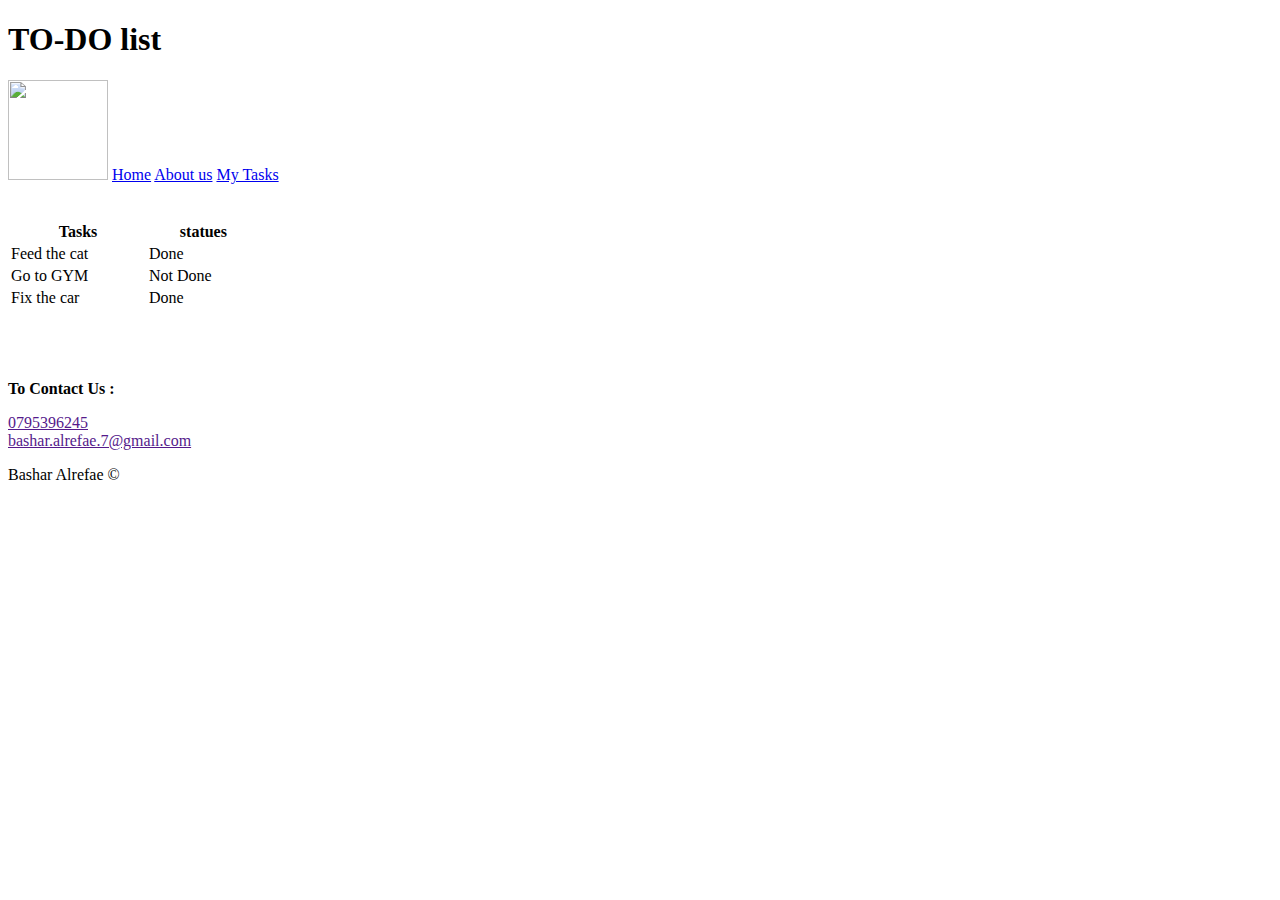
==== index.html @ 36047b77 "Create todo-html branch" ====
<!DOCTYPE html>
<html lang="en">

<head>
    <meta charset="UTF-8">
    <meta http-equiv="X-UA-Compatible" content="IE=edge">
    <meta name="viewport" content="width=device-width, initial-scale=1.0">
    <title>toDo website</title>
</head>

<body>
    <header>

        <nav>
            <h1>TO-DO list</h1>
            <img src="https://media.istockphoto.com/vectors/doodle-todo-list-icon-or-logo-hand-drawn-with-thin-black-line-vector-id1248572706"
                width="100" height="100">

            <a href=" index.html ">Home</a>

            <a href=" about.html ">About us</a>

            <a href="mytasks.html">My Tasks</a>


        </nav>
        <br>
        <br>
    </header>
    <main>
        <table style="width: 20%;">
            <tr>
                <th>Tasks</th>
                <th>statues</th>

            </tr>
            <tr>
                <td>Feed the cat</td>
                <td>Done</td>
            </tr>
            <tr>
                <td>Go to GYM</td>
                <td>Not Done</td>
            </tr>

            <tr>
                <td>Fix the car</td>
                <td>Done</td>
            </tr>
        </table>
        <br>
        <br>
        <br>
    </main>
    <footer>

        <div>
            <p><b>To Contact Us :</b></p>
            <a href="">0795396245</a>
            </div>
            <a href="">bashar.alrefae.7@gmail.com</a></div>

        <p>Bashar Alrefae &#169</p>
    </footer>
</body>

</html>
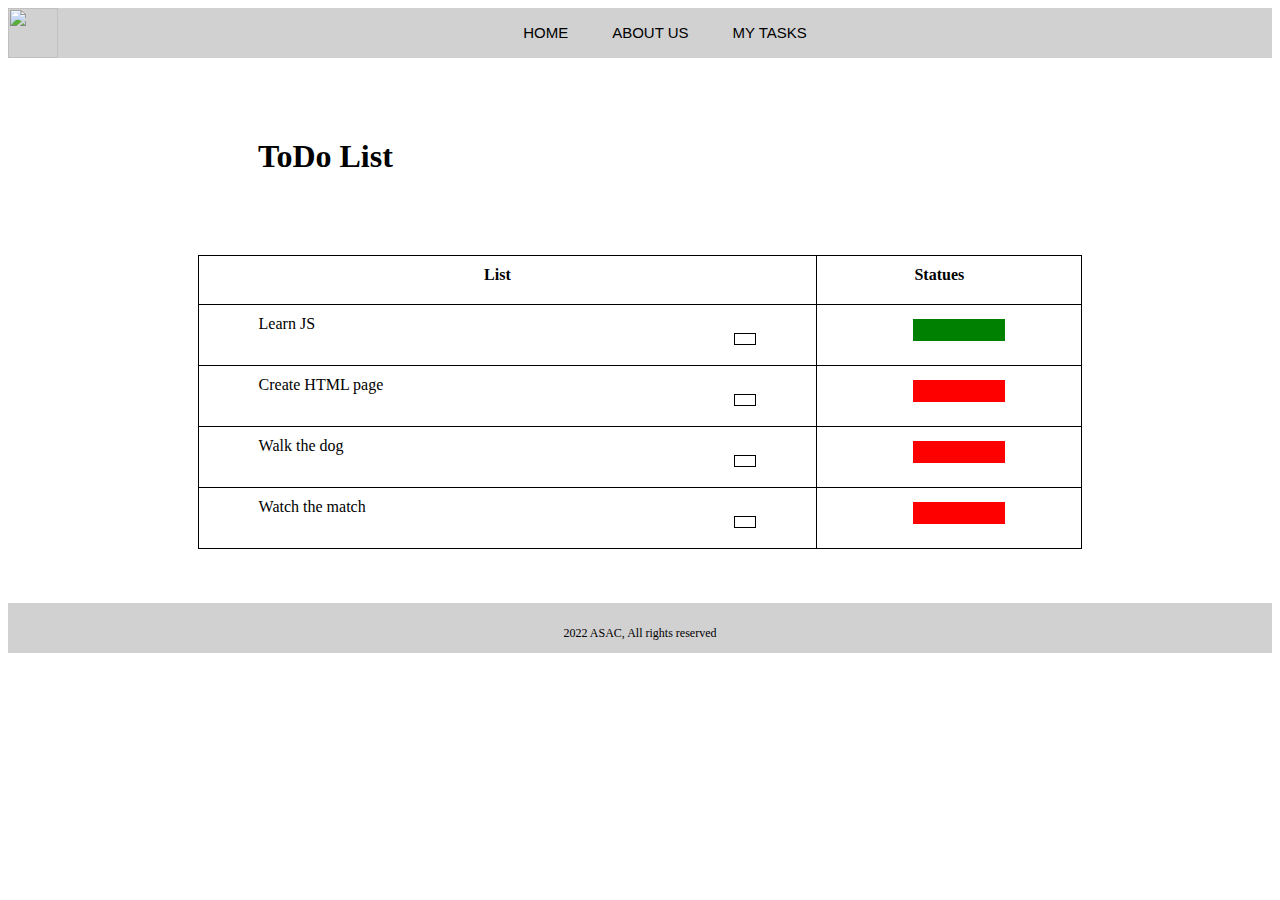
==== commit 3a6fb01d: "Create todostyle branch" ====
--- a/index.html
+++ b/index.html
@@ -6,15 +6,16 @@
     <meta http-equiv="X-UA-Compatible" content="IE=edge">
     <meta name="viewport" content="width=device-width, initial-scale=1.0">
     <title>toDo website</title>
+    <link rel="stylesheet" href="style/index.css">
 </head>
 
 <body>
     <header>
+        <img src="https://media.istockphoto.com/vectors/doodle-todo-list-icon-or-logo-hand-drawn-with-thin-black-line-vector-id1248572706"
+            width="50" height="50">
+        <nav>
 
-        <nav>
-            <h1>TO-DO list</h1>
-            <img src="https://media.istockphoto.com/vectors/doodle-todo-list-icon-or-logo-hand-drawn-with-thin-black-line-vector-id1248572706"
-                width="100" height="100">
+
 
             <a href=" index.html ">Home</a>
 
@@ -28,39 +29,83 @@
         <br>
     </header>
     <main>
-        <table style="width: 20%;">
-            <tr>
-                <th>Tasks</th>
-                <th>statues</th>
 
-            </tr>
-            <tr>
-                <td>Feed the cat</td>
-                <td>Done</td>
-            </tr>
-            <tr>
-                <td>Go to GYM</td>
-                <td>Not Done</td>
-            </tr>
+        <h1>ToDo List</h1>
+        <div>
+            <table>
+                <tr>
+                    <th>List</th>
+                    <th>Statues</th>
 
-            <tr>
-                <td>Fix the car</td>
-                <td>Done</td>
-            </tr>
-        </table>
+                </tr>
+                <tr>
+                    <td>Learn JS <div style="width:20px;
+                 height:10px;
+                 border:1px solid black;
+                 margin-right: 20px;
+                 ;"></div>
+                    </td></td>
+                    <td>
+                        <div style="width:90px;
+                height:20px;
+                border:1px solid green;
+                background-color: green;"></div>
+                    </td>
+                </tr>
+                <tr>
+                    <td>Create HTML page <div style="width:20px;
+                                     height:10px;
+                                     border:1px solid black;
+                                     margin-right: 20px;
+                                     ;"></div></td>
+                    <td>
+                        <div style="width:90px;
+                                height:20px;
+                                border:1px solid red;
+                                background-color: red;"></div>
+                    </td>
+                </tr>
+
+                <tr>
+                    <td>Walk the dog <div style="width:20px;
+                                     height:10px;
+                                     border:1px solid black;
+                                     margin-right: 20px;
+                                     ;"></div></td>
+                    <td>
+                        <div style="width:90px;
+                                                    height:20px;
+                                                    border:1px solid red;
+                                                    background-color: red;"></div>
+                    </td>
+                    </td>
+                </tr>
+                <tr>
+                    <td>Watch the match <div style="width:20px;
+                                     height:10px;
+                                     border:1px solid black;
+                                     margin-right: 20px;
+                                     ;"></div></td>
+                    <td>
+                        <div style="width:90px;
+                                                    height:20px;
+                                                    border:1px solid red;
+                                                    background-color: red;"></div>
+                    </td>
+                    </td>
+                </tr>
+            </table>
+        </div>
         <br>
         <br>
         <br>
     </main>
-    <footer>
+    <footer class="foot">
 
-        <div>
-            <p><b>To Contact Us :</b></p>
-            <a href="">0795396245</a>
-            </div>
-            <a href="">bashar.alrefae.7@gmail.com</a></div>
 
-        <p>Bashar Alrefae &#169</p>
+        <p>2022 ASAC, All rights reserved</p>
+
+
     </footer>
 </body>
 
--- a/style/index.css
+++ b/style/index.css
@@ -0,0 +1,80 @@
+
+header{
+    
+/*position: relative;*/
+display: flex;
+align-items: center; /* Vertically */
+justify-content: space-between;
+background-color:  #D1D1D1;
+}
+
+
+h1 {
+
+display: flex;
+align-items: center; /* Vertically */
+justify-content: space-between;
+margin-left: 250px;
+margin-top: 80px;
+margin-bottom: 80px;
+
+
+}
+table{width:100%;
+  border-spacing: 30px;
+  
+}
+table , th , td {
+    border: 1px solid black;
+  border-collapse: collapse;
+}
+th{  width: 70%;
+    padding-top: 10px;
+  padding-bottom: 20px;
+  padding-left: 20px;
+  padding-right: 40px;
+}
+ td {
+  padding-top: 10px;
+  padding-bottom: 20px;
+  padding-left: 60px;
+  padding-right: 40px;
+}
+header nav a{
+  
+   text-transform: uppercase;
+   font-size: 15px;
+   padding: 10px 20px;
+   font-family:  'Lato' , sans-serif;
+}
+
+
+
+
+
+div {width: 70%;
+margin: auto;
+ display: flex;
+ align-items: center; /* Vertically */
+justify-content: space-between;
+
+    
+}
+
+a {
+    text-decoration: none;
+    color: black;
+
+}
+
+.foot {
+    font-size: 12px;
+    
+    display: flex;
+    align-items: flex-end;
+    justify-content: center;
+    height: 50px;
+    background-color:  #D1D1D1;
+}
+
+
